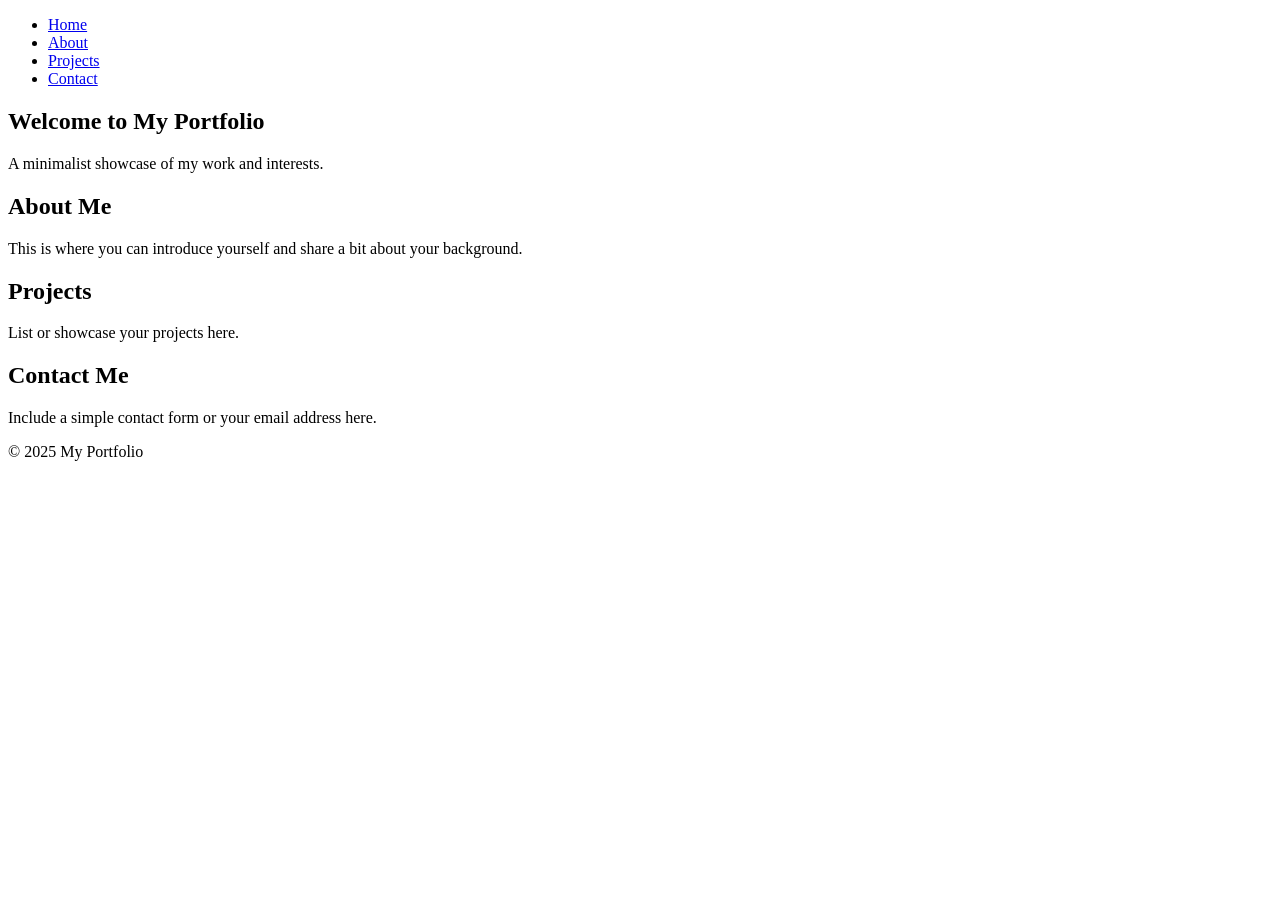
==== index.html @ 8f13cff8 "minor edits" ====
<!DOCTYPE html>
<html lang="en">
<head>
<meta charset="UTF-8">
<meta name="viewport" content="width=device-width, initial-scale=1.0">
<title>My Portfolio</title>
<link rel="stylesheet" href="styles.css">
</head>
<body>
<header>
<nav>
<ul>
<li><a href="#home">Home</a></li>
<li><a href="#about">About</a></li>
<li><a href="#projects">Projects</a></li>
<li><a href="#contact">Contact</a></li>
</ul>
</nav>
</header>
<section id="home">
<h1>Welcome to My Portfolio</h1>
<p>A minimalist showcase of my work and interests.</p>
</section>
<section id="about">
<h2>About Me</h2>
<p>This is where you can introduce yourself and share a bit about your background.</p>
</section>
<section id="projects">
<h2>Projects</h2>
<p>List or showcase your projects here.</p>
</section>
<section id="contact">
<h2>Contact Me</h2>
<p>Include a simple contact form or your email address here.</p>
</section>
<footer>
<p>&copy; 2025 My Portfolio</p>
</footer>
</body>
</html>
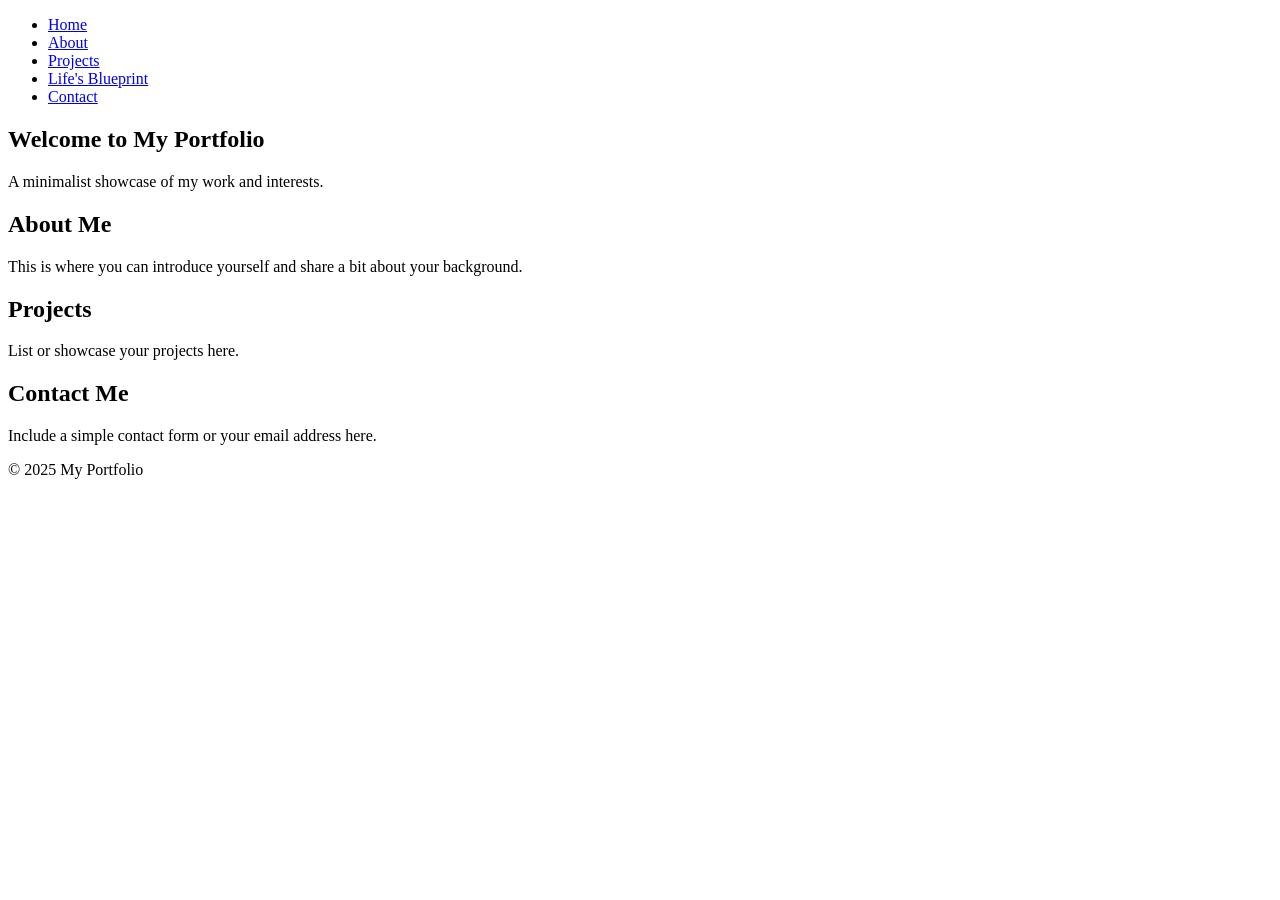
==== commit 7cab706b: "new files" ====
--- a/index.html
+++ b/index.html
@@ -8,14 +8,13 @@
 </head>
 <body>
 <header>
-<nav>
-<ul>
-<li><a href="#home">Home</a></li>
-<li><a href="#about">About</a></li>
-<li><a href="#projects">Projects</a></li>
-<li><a href="#contact">Contact</a></li>
-</ul>
-</nav>
+<nav id="navbar"></nav>
+<script>
+    fetch("navbar.html")
+    .then(response => response.text())
+    .then(data => document.getElementById("navbar").innerHTML =data)
+    .catch(error => console.error("Error fetching navbar:", error));
+</script>
 </header>
 <section id="home">
 <h1>Welcome to My Portfolio</h1>
